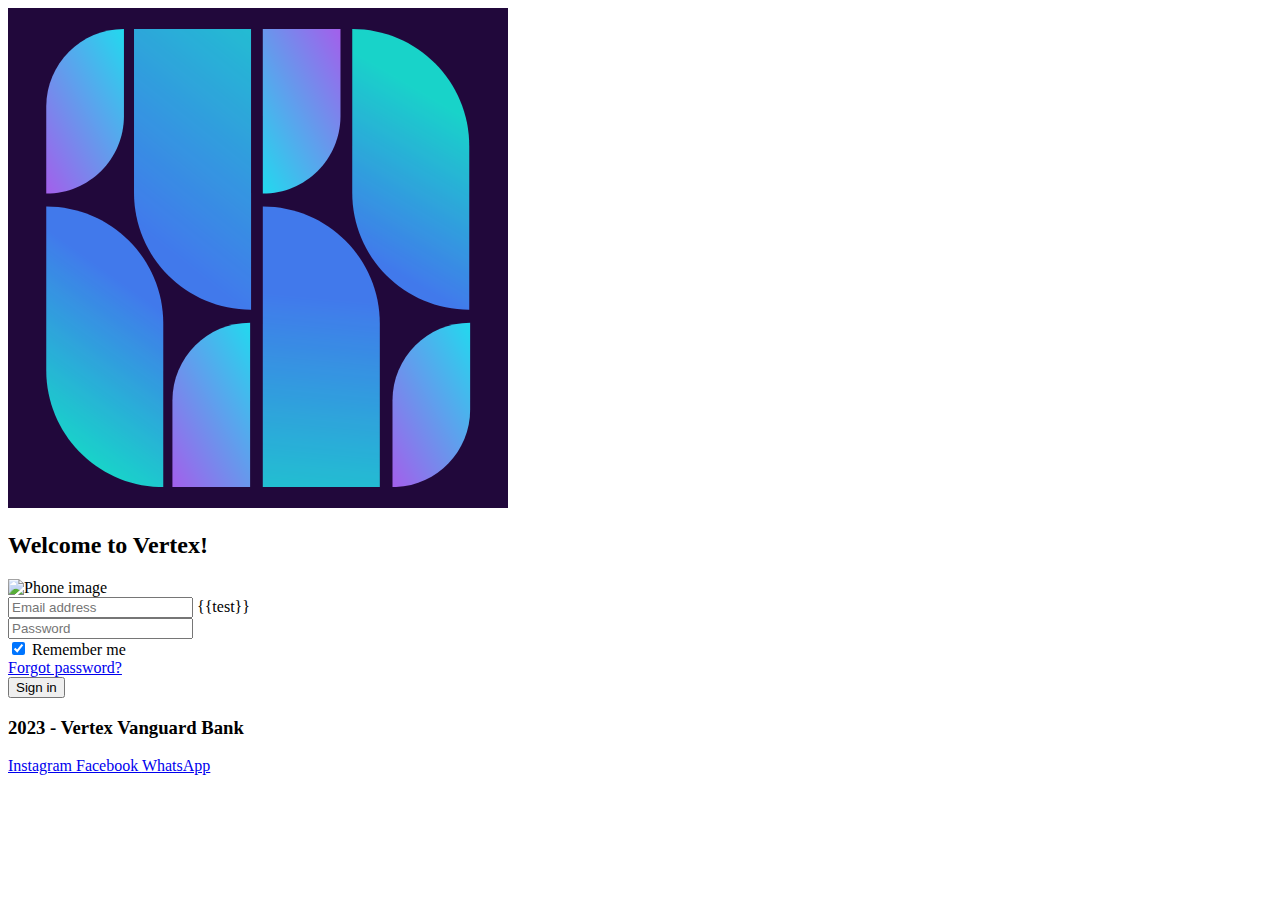
==== src/main/resources/static/web/index.html @ 443ab4bd "Add security, authentication and authorization, front pending" ====
<!DOCTYPE html>
<html lang="en">

<head>
    <meta charset="UTF-8">
    <title>Accounts - Vertex Vanguard</title>
    <link rel="shortcut icon" href="./assets/images/favicon.png" type="image/x-icon">
    <script src="https://unpkg.com/vue@3/dist/vue.global.js"></script>
    <script src="https://cdn.jsdelivr.net/npm/axios/dist/axios.min.js"></script>
    <link rel="stylesheet" href="./assets/styles/style.css">
    <link rel="preconnect" href="https://fonts.googleapis.com">
    <link rel="preconnect" href="https://fonts.gstatic.com" crossorigin>
    <link href="https://fonts.googleapis.com/css2?family=Share+Tech+Mono&display=swap" rel="stylesheet">
</head>

<body class=" text-white flex flex-col bg-[#21083b]">
    <div id="app" class="flex flex-col">
        <!-- <header class="text-3xl  font-bold bg-slate-600 flex gap-6 justify-center">
            <a href="">Accounts</a>
            <a href="">Cards</a>
            <a href="">Loans</a>
            <a href="">Transactions</a>
        </header>
         -->
        <header class="text-white p-4 flex items-center justify-center">
            <img class="h-20" src="./assets/images/logo.png" alt="logo">
            <h2 class="text-5xl text-white font-bold mb-8">Welcome to Vertex!</h2>
        </header>
        <main class="p-4 flex flex-col gap-4 items-center">
            <!-- TW Elements is free under AGPL, with commercial license required for specific uses. See more details: https://tw-elements.com/license/ and contact us for queries at tailwind@mdbootstrap.com -->
            <section class="h-screen">
                <div class="container h-full px-6 py-24">
                    <div class="g-6 flex h-full flex-wrap items-center justify-center lg:justify-between">
                        <!-- Left column container with background-->
                        <div class="mb-12 md:mb-0 md:w-8/12 lg:w-6/12">
                            <img src="https://tecdn.b-cdn.net/img/Photos/new-templates/bootstrap-login-form/draw2.svg"
                                class="w-full" alt="Phone image" />
                        </div>

                        <!-- Right column container with form -->
                        <div class="md:w-8/12 lg:ml-6 lg:w-5/12">
                            <form>
                                <!-- Email input -->
                                <div class="relative mb-6" data-te-input-wrapper-init>
                                    <input v-model="email" type="text"
                                        class="peer block min-h-[auto] w-full rounded border-0 bg-transparent px-3 py-[0.32rem] leading-[2.15] outline-none transition-all duration-200 ease-linear focus:placeholder:opacity-100 data-[te-input-state-active]:placeholder:opacity-100 motion-reduce:transition-none dark:text-neutral-200 dark:placeholder:text-neutral-200 [&:not([data-te-input-placeholder-active])]:placeholder:opacity-0"
                                        id="exampleFormControlInput3" placeholder="Email address" />
                                    {{test}}
                                    <!-- <label for="exampleFormControlInput3"
                                        class="pointer-events-none absolute left-3 top-0 mb-0 max-w-[90%] origin-[0_0] truncate pt-[0.37rem] leading-[2.15] text-neutral-500 transition-all duration-200 ease-out peer-focus:-translate-y-[1.15rem] peer-focus:scale-[0.8] peer-focus:text-primary peer-data-[te-input-state-active]:-translate-y-[1.15rem] peer-data-[te-input-state-active]:scale-[0.8] motion-reduce:transition-none dark:text-neutral-200 dark:peer-focus:text-primary">Email
                                        address
                                    </label> -->
                                </div>

                                <!-- Password input -->
                                <div class="relative mb-6" data-te-input-wrapper-init>
                                    <input v-model="password" type="password"
                                        class="peer block min-h-[auto] w-full rounded border-0 bg-transparent px-3 py-[0.32rem] leading-[2.15] outline-none transition-all duration-200 ease-linear focus:placeholder:opacity-100 data-[te-input-state-active]:placeholder:opacity-100 motion-reduce:transition-none dark:text-neutral-200 dark:placeholder:text-neutral-200 [&:not([data-te-input-placeholder-active])]:placeholder:opacity-0"
                                        id="exampleFormControlInput33" placeholder="Password" />
                                    <!-- <label for="exampleFormControlInput33"
                                        class="pointer-events-none absolute left-3 top-0 mb-0 max-w-[90%] origin-[0_0] truncate pt-[0.37rem] leading-[2.15] text-neutral-500 transition-all duration-200 ease-out peer-focus:-translate-y-[1.15rem] peer-focus:scale-[0.8] peer-focus:text-primary peer-data-[te-input-state-active]:-translate-y-[1.15rem] peer-data-[te-input-state-active]:scale-[0.8] motion-reduce:transition-none dark:text-neutral-200 dark:peer-focus:text-primary">Password
                                    </label> -->
                                </div>

                                <!-- Remember me checkbox -->
                                <div class="mb-6 flex items-center justify-between">
                                    <div class="mb-[0.125rem] block min-h-[1.5rem] pl-[1.5rem]">
                                        <input v-model="rememberMe"
                                            class="relative float-left -ml-[1.5rem] mr-[6px] mt-[0.15rem] h-[1.125rem] w-[1.125rem] appearance-none rounded-[0.25rem] border-[0.125rem] border-solid border-neutral-300 outline-none before:pointer-events-none before:absolute before:h-[0.875rem] before:w-[0.875rem] before:scale-0 before:rounded-full before:bg-transparent before:opacity-0 before:shadow-[0px_0px_0px_13px_transparent] before:content-[''] checked:border-primary checked:bg-primary checked:before:opacity-[0.16] checked:after:absolute checked:after:-mt-px checked:after:ml-[0.25rem] checked:after:block checked:after:h-[0.8125rem] checked:after:w-[0.375rem] checked:after:rotate-45 checked:after:border-[0.125rem] checked:after:border-l-0 checked:after:border-t-0 checked:after:border-solid checked:after:border-white checked:after:bg-transparent checked:after:content-[''] hover:cursor-pointer hover:before:opacity-[0.04] hover:before:shadow-[0px_0px_0px_13px_rgba(0,0,0,0.6)] focus:shadow-none focus:transition-[border-color_0.2s] focus:before:scale-100 focus:before:opacity-[0.12] focus:before:shadow-[0px_0px_0px_13px_rgba(0,0,0,0.6)] focus:before:transition-[box-shadow_0.2s,transform_0.2s] focus:after:absolute focus:after:z-[1] focus:after:block focus:after:h-[0.875rem] focus:after:w-[0.875rem] focus:after:rounded-[0.125rem] focus:after:content-[''] checked:focus:before:scale-100 checked:focus:before:shadow-[0px_0px_0px_13px_#3b71ca] checked:focus:before:transition-[box-shadow_0.2s,transform_0.2s] checked:focus:after:-mt-px checked:focus:after:ml-[0.25rem] checked:focus:after:h-[0.8125rem] checked:focus:after:w-[0.375rem] checked:focus:after:rotate-45 checked:focus:after:rounded-none checked:focus:after:border-[0.125rem] checked:focus:after:border-l-0 checked:focus:after:border-t-0 checked:focus:after:border-solid checked:focus:after:border-white checked:focus:after:bg-transparent dark:border-neutral-600 dark:checked:border-primary dark:checked:bg-primary dark:focus:before:shadow-[0px_0px_0px_13px_rgba(255,255,255,0.4)] dark:checked:focus:before:shadow-[0px_0px_0px_13px_#3b71ca]"
                                            type="checkbox" value="" id="exampleCheck3" checked />
                                        <label class="inline-block pl-[0.15rem] hover:cursor-pointer"
                                            for="exampleCheck3">
                                            Remember me
                                        </label>
                                    </div>

                                    <!-- Forgot password link -->
                                    <a href="#!"
                                        class="text-primary transition duration-150 ease-in-out hover:text-primary-600 focus:text-primary-600 active:text-primary-700 dark:text-primary-400 dark:hover:text-primary-500 dark:focus:text-primary-500 dark:active:text-primary-600">Forgot
                                        password?</a>
                                </div>

                                <!-- Submit button -->
                                <button @click="login" type="submit"
                                    class="inline-block mb-4 w-full rounded bg-primary px-7 pb-2.5 pt-3 text-sm font-medium uppercase leading-normal text-white shadow-[0_4px_9px_-4px_#3b71ca] transition duration-150 ease-in-out hover:bg-primary-600 hover:shadow-[0_8px_9px_-4px_rgba(59,113,202,0.3),0_4px_18px_0_rgba(59,113,202,0.2)] focus:bg-primary-600 focus:shadow-[0_8px_9px_-4px_rgba(59,113,202,0.3),0_4px_18px_0_rgba(59,113,202,0.2)] focus:outline-none focus:ring-0 active:bg-primary-700 active:shadow-[0_8px_9px_-4px_rgba(59,113,202,0.3),0_4px_18px_0_rgba(59,113,202,0.2)] dark:shadow-[0_4px_9px_-4px_rgba(59,113,202,0.5)] dark:hover:shadow-[0_8px_9px_-4px_rgba(59,113,202,0.2),0_4px_18px_0_rgba(59,113,202,0.1)] dark:focus:shadow-[0_8px_9px_-4px_rgba(59,113,202,0.2),0_4px_18px_0_rgba(59,113,202,0.1)] dark:active:shadow-[0_8px_9px_-4px_rgba(59,113,202,0.2),0_4px_18px_0_rgba(59,113,202,0.1)]"
                                    data-te-ripple-init data-te-ripple-color="light">
                                    Sign in
                                </button>
                            </form>
                        </div>
                    </div>
                </div>
            </section>
        </main>
    </div>
    <footer class="text-white p-4 flex items-center justify-around">

        <h3 class="text-lg font-bold">2023 - Vertex Vanguard Bank</h3>

        <div>
            <a href="https://www.instagram.com" class="mr-2">
                Instagram
            </a>
            <a href="https://www.facebook.com" class="mr-2">
                Facebook
            </a>
            <a href="https://www.whatsapp.com" class="mr-2">
                WhatsApp
            </a>
        </div>
    </footer>
    <script src=" ./index.js">
    </script>
    <script src="https://cdn.tailwindcss.com"></script>
    <script type="module" src="./tailwind.config.js"></script>
</body>

</html>
---- src/main/resources/static/web/assets/styles/style.css ----
.emboss{
  color: #f0f0f0;
  font-size: 100px;
  text-shadow: 1px 4px 4px #555;
  text-align: center;
}
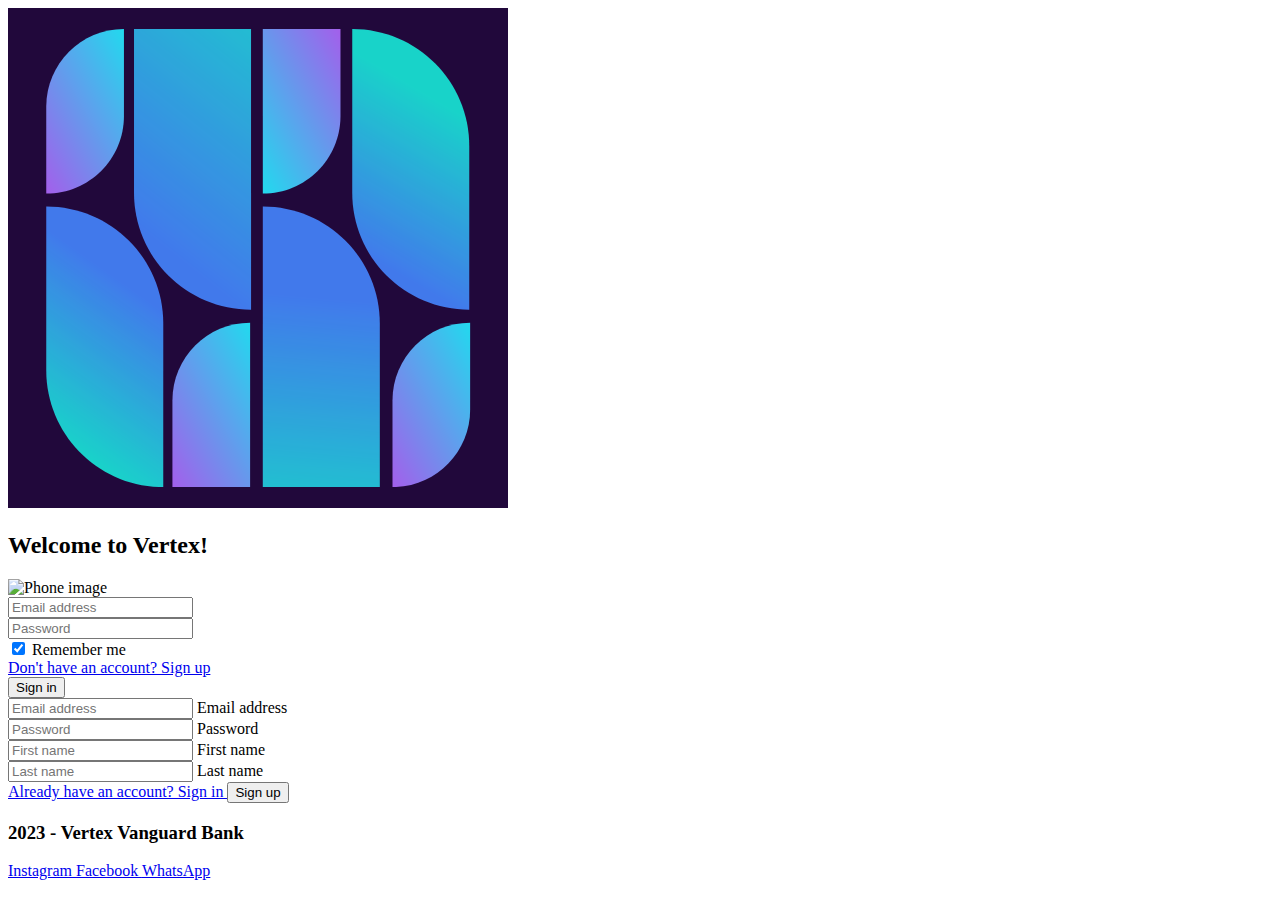
==== commit 9dd77e53: "Fix sign up and sign in forms, add logout button" ====
--- a/src/main/resources/static/web/index.html
+++ b/src/main/resources/static/web/index.html
@@ -39,13 +39,12 @@
 
                         <!-- Right column container with form -->
                         <div class="md:w-8/12 lg:ml-6 lg:w-5/12">
-                            <form>
+                            <form v-if="showLogin">
                                 <!-- Email input -->
                                 <div class="relative mb-6" data-te-input-wrapper-init>
                                     <input v-model="email" type="text"
                                         class="peer block min-h-[auto] w-full rounded border-0 bg-transparent px-3 py-[0.32rem] leading-[2.15] outline-none transition-all duration-200 ease-linear focus:placeholder:opacity-100 data-[te-input-state-active]:placeholder:opacity-100 motion-reduce:transition-none dark:text-neutral-200 dark:placeholder:text-neutral-200 [&:not([data-te-input-placeholder-active])]:placeholder:opacity-0"
                                         id="exampleFormControlInput3" placeholder="Email address" />
-                                    {{test}}
                                     <!-- <label for="exampleFormControlInput3"
                                         class="pointer-events-none absolute left-3 top-0 mb-0 max-w-[90%] origin-[0_0] truncate pt-[0.37rem] leading-[2.15] text-neutral-500 transition-all duration-200 ease-out peer-focus:-translate-y-[1.15rem] peer-focus:scale-[0.8] peer-focus:text-primary peer-data-[te-input-state-active]:-translate-y-[1.15rem] peer-data-[te-input-state-active]:scale-[0.8] motion-reduce:transition-none dark:text-neutral-200 dark:peer-focus:text-primary">Email
                                         address
@@ -74,24 +73,82 @@
                                         </label>
                                     </div>
 
-                                    <!-- Forgot password link -->
-                                    <a href="#!"
-                                        class="text-primary transition duration-150 ease-in-out hover:text-primary-600 focus:text-primary-600 active:text-primary-700 dark:text-primary-400 dark:hover:text-primary-500 dark:focus:text-primary-500 dark:active:text-primary-600">Forgot
-                                        password?</a>
+                                    <!-- Sign up link -->
+                                    <a @click="showLogin = false" href="#!"
+                                        class="text-primary transition duration-150 ease-in-out hover:text-primary-600 focus:text-primary-600 active:text-primary-700 dark:text-primary-400 dark:hover:text-primary-500 dark:focus:text-primary-500 dark:active:text-primary-600">Don't
+                                        have an account? Sign up
+                                    </a>
                                 </div>
 
                                 <!-- Submit button -->
-                                <button @click="login" type="submit"
+                                <button @click.prevent="login" type="submit"
                                     class="inline-block mb-4 w-full rounded bg-primary px-7 pb-2.5 pt-3 text-sm font-medium uppercase leading-normal text-white shadow-[0_4px_9px_-4px_#3b71ca] transition duration-150 ease-in-out hover:bg-primary-600 hover:shadow-[0_8px_9px_-4px_rgba(59,113,202,0.3),0_4px_18px_0_rgba(59,113,202,0.2)] focus:bg-primary-600 focus:shadow-[0_8px_9px_-4px_rgba(59,113,202,0.3),0_4px_18px_0_rgba(59,113,202,0.2)] focus:outline-none focus:ring-0 active:bg-primary-700 active:shadow-[0_8px_9px_-4px_rgba(59,113,202,0.3),0_4px_18px_0_rgba(59,113,202,0.2)] dark:shadow-[0_4px_9px_-4px_rgba(59,113,202,0.5)] dark:hover:shadow-[0_8px_9px_-4px_rgba(59,113,202,0.2),0_4px_18px_0_rgba(59,113,202,0.1)] dark:focus:shadow-[0_8px_9px_-4px_rgba(59,113,202,0.2),0_4px_18px_0_rgba(59,113,202,0.1)] dark:active:shadow-[0_8px_9px_-4px_rgba(59,113,202,0.2),0_4px_18px_0_rgba(59,113,202,0.1)]"
                                     data-te-ripple-init data-te-ripple-color="light">
                                     Sign in
                                 </button>
+
+                            </form>
+                            <form v-else>
+                                <!-- Email input -->
+                                <div class="relative mb-6" data-te-input-wrapper-init>
+                                    <input v-model="email" type="text"
+                                        class="peer block min-h-[auto] w-full rounded border-0 bg-transparent px-3 py-[0.32rem] leading-[2.15] outline-none transition-all duration-200 ease-linear focus:placeholder:opacity-100 data-[te-input-state-active]:placeholder:opacity-100 motion-reduce:transition-none dark:text-neutral-200 dark:placeholder:text-neutral-200 [&:not([data-te-input-placeholder-active])]:placeholder:opacity-0"
+                                        id="exampleFormControlInput3" placeholder="Email address" />
+                                    <label for="exampleFormControlInput3"
+                                        class="pointer-events-none absolute left-3 top-0 mb-0 max-w-[90%] origin-[0_0] truncate pt-[0.37rem] leading-[2.15] text-neutral-500 transition-all duration-200 ease-out peer-focus:-translate-y-[1.15rem] peer-focus:scale-[0.8] peer-focus:text-primary peer-data-[te-input-state-active]:-translate-y-[1.15rem] peer-data-[te-input-state-active]:scale-[0.8] motion-reduce:transition-none dark:text-neutral-200 dark:peer-focus:text-primary">Email
+                                        address
+                                    </label>
+                                </div>
+
+                                <!-- Password input -->
+                                <div class="relative mb-6" data-te-input-wrapper-init>
+                                    <input v-model="password" type="password"
+                                        class="peer block min-h-[auto] w-full rounded border-0 bg-transparent px-3 py-[0.32rem] leading-[2.15] outline-none transition-all duration-200 ease-linear focus:placeholder:opacity-100 data-[te-input-state-active]:placeholder:opacity-100 motion-reduce:transition-none dark:text-neutral-200 dark:placeholder:text-neutral-200 [&:not([data-te-input-placeholder-active])]:placeholder:opacity-0"
+                                        id="exampleFormControlInput33" placeholder="Password" />
+                                    <label for="exampleFormControlInput33"
+                                        class="pointer-events-none absolute left-3 top-0 mb-0 max-w-[90%] origin-[0_0] truncate pt-[0.37rem] leading-[2.15] text-neutral-500 transition-all duration-200 ease-out peer-focus:-translate-y-[1.15rem] peer-focus:scale-[0.8] peer-focus:text-primary peer-data-[te-input-state-active]:-translate-y-[1.15rem] peer-data-[te-input-state-active]:scale-[0.8] motion-reduce:transition-none dark:text-neutral-200 dark:peer-focus:text-primary">Password
+                                    </label>
+                                </div>
+
+                                <div class="relative mb-6" data-te-input-wrapper-init>
+                                    <input v-model="firstName" type="text"
+                                        class="peer block min-h-[auto] w-full rounded border-0 bg-transparent px-3 py-[0.32rem] leading-[2.15] outline-none transition-all duration-200 ease-linear focus:placeholder:opacity-100 data-[te-input-state-active]:placeholder:opacity-100 motion-reduce:transition-none dark:text-neutral-200 dark:placeholder:text-neutral-200 [&:not([data-te-input-placeholder-active])]:placeholder:opacity-0"
+                                        id="exampleFormControlInput3" placeholder="First name" />
+                                    <label for="exampleFormControlInput3"
+                                        class="pointer-events-none absolute left-3 top-0 mb-0 max-w-[90%] origin-[0_0] truncate pt-[0.37rem] leading-[2.15] text-neutral-500 transition-all duration-200 ease-out peer-focus:-translate-y-[1.15rem] peer-focus:scale-[0.8] peer-focus:text-primary peer-data-[te-input-state-active]:-translate-y-[1.15rem] peer-data-[te-input-state-active]:scale-[0.8] motion-reduce:transition-none dark:text-neutral-200 dark:peer-focus:text-primary">First name
+                                    </label>
+                                </div>
+                                <div class="relative mb-6" data-te-input-wrapper-init>
+                                    <input v-model="lastName" type="text"
+                                        class="peer block min-h-[auto] w-full rounded border-0 bg-transparent px-3 py-[0.32rem] leading-[2.15] outline-none transition-all duration-200 ease-linear focus:placeholder:opacity-100 data-[te-input-state-active]:placeholder:opacity-100 motion-reduce:transition-none dark:text-neutral-200 dark:placeholder:text-neutral-200 [&:not([data-te-input-placeholder-active])]:placeholder:opacity-0"
+                                        id="exampleFormControlInput3" placeholder="Last name" />
+                                    <label for="exampleFormControlInput3"
+                                        class="pointer-events-none absolute left-3 top-0 mb-0 max-w-[90%] origin-[0_0] truncate pt-[0.37rem] leading-[2.15] text-neutral-500 transition-all duration-200 ease-out peer-focus:-translate-y-[1.15rem] peer-focus:scale-[0.8] peer-focus:text-primary peer-data-[te-input-state-active]:-translate-y-[1.15rem] peer-data-[te-input-state-active]:scale-[0.8] motion-reduce:transition-none dark:text-neutral-200 dark:peer-focus:text-primary">Last name
+                                    </label>
+                                </div>
+
+
+                                <!-- Sign up link -->
+                                <a @click="showLogin = true" href="#!"
+                                    class="text-primary transition duration-150 ease-in-out hover:text-primary-600 focus:text-primary-600 active:text-primary-700 dark:text-primary-400 dark:hover:text-primary-500 dark:focus:text-primary-500 dark:active:text-primary-600">Already
+                                    have an account? Sign
+                                    in
+                                </a>
+
+                                <!-- Submit button -->
+                                <button @click.prevent="register" type="submit"
+                                    class="inline-block mb-4 w-full rounded bg-primary px-7 pb-2.5 pt-3 text-sm font-medium uppercase leading-normal text-white shadow-[0_4px_9px_-4px_#3b71ca] transition duration-150 ease-in-out hover:bg-primary-600 hover:shadow-[0_8px_9px_-4px_rgba(59,113,202,0.3),0_4px_18px_0_rgba(59,113,202,0.2)] focus:bg-primary-600 focus:shadow-[0_8px_9px_-4px_rgba(59,113,202,0.3),0_4px_18px_0_rgba(59,113,202,0.2)] focus:outline-none focus:ring-0 active:bg-primary-700 active:shadow-[0_8px_9px_-4px_rgba(59,113,202,0.3),0_4px_18px_0_rgba(59,113,202,0.2)] dark:shadow-[0_4px_9px_-4px_rgba(59,113,202,0.5)] dark:hover:shadow-[0_8px_9px_-4px_rgba(59,113,202,0.2),0_4px_18px_0_rgba(59,113,202,0.1)] dark:focus:shadow-[0_8px_9px_-4px_rgba(59,113,202,0.2),0_4px_18px_0_rgba(59,113,202,0.1)] dark:active:shadow-[0_8px_9px_-4px_rgba(59,113,202,0.2),0_4px_18px_0_rgba(59,113,202,0.1)]"
+                                    data-te-ripple-init data-te-ripple-color="light">
+                                    Sign up
+                                </button>
+
                             </form>
                         </div>
                     </div>
                 </div>
-            </section>
-        </main>
+    </div>
+    </section>
+    </main>
     </div>
     <footer class="text-white p-4 flex items-center justify-around">
 
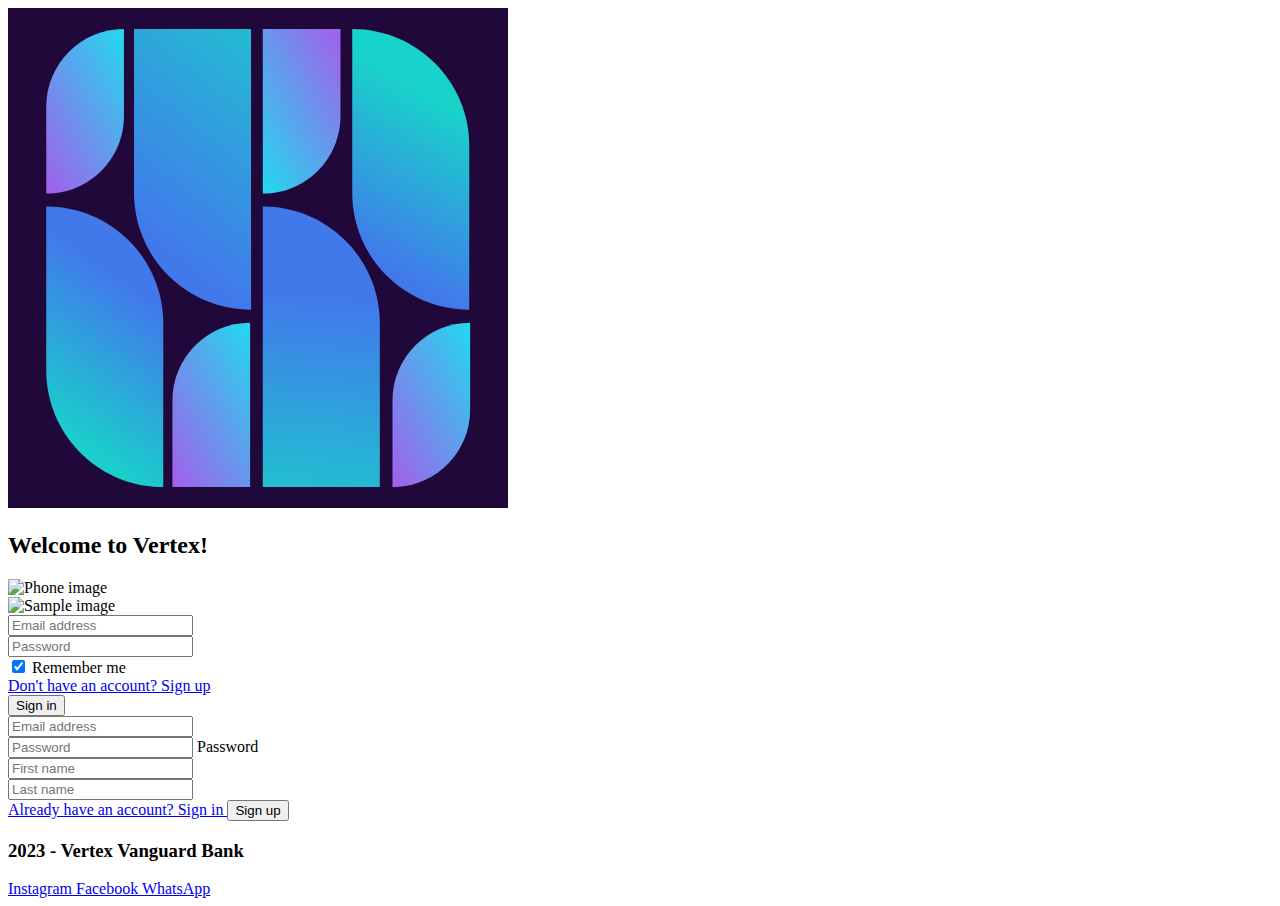
==== commit a3a5a408: "add some style to forms" ====
--- a/src/main/resources/static/web/index.html
+++ b/src/main/resources/static/web/index.html
@@ -32,18 +32,21 @@
                 <div class="container h-full px-6 py-24">
                     <div class="g-6 flex h-full flex-wrap items-center justify-center lg:justify-between">
                         <!-- Left column container with background-->
-                        <div class="mb-12 md:mb-0 md:w-8/12 lg:w-6/12">
+                        <div v-if="showLogin" class="mb-12 md:mb-0 md:w-8/12 lg:w-6/12">
                             <img src="https://tecdn.b-cdn.net/img/Photos/new-templates/bootstrap-login-form/draw2.svg"
                                 class="w-full" alt="Phone image" />
                         </div>
-
+                        <div v-else class="shrink-1 mb-12 grow-0 basis-auto md:mb-0 md:w-9/12 md:shrink-0 lg:w-6/12 xl:w-6/12">
+                            <img src="https://tecdn.b-cdn.net/img/Photos/new-templates/bootstrap-login-form/draw2.webp"
+                                class="w-full" alt="Sample image" />
+                        </div>
                         <!-- Right column container with form -->
                         <div class="md:w-8/12 lg:ml-6 lg:w-5/12">
                             <form v-if="showLogin">
                                 <!-- Email input -->
                                 <div class="relative mb-6" data-te-input-wrapper-init>
                                     <input v-model="email" type="text"
-                                        class="peer block min-h-[auto] w-full rounded border-0 bg-transparent px-3 py-[0.32rem] leading-[2.15] outline-none transition-all duration-200 ease-linear focus:placeholder:opacity-100 data-[te-input-state-active]:placeholder:opacity-100 motion-reduce:transition-none dark:text-neutral-200 dark:placeholder:text-neutral-200 [&:not([data-te-input-placeholder-active])]:placeholder:opacity-0"
+                                        class="peer block min-h-[auto] w-full rounded border-0 bg-transparent px-3 py-[0.32rem] leading-[2.15] outline-none transition-all duration-200 ease-linear focus:placeholder:opacity-100 data-[te-input-state-active]:placeholder:opacity-100 motion-reduce:transition-none dark:bg-purple-950 dark:text-neutral-200 dark:placeholder:text-neutral-200"
                                         id="exampleFormControlInput3" placeholder="Email address" />
                                     <!-- <label for="exampleFormControlInput3"
                                         class="pointer-events-none absolute left-3 top-0 mb-0 max-w-[90%] origin-[0_0] truncate pt-[0.37rem] leading-[2.15] text-neutral-500 transition-all duration-200 ease-out peer-focus:-translate-y-[1.15rem] peer-focus:scale-[0.8] peer-focus:text-primary peer-data-[te-input-state-active]:-translate-y-[1.15rem] peer-data-[te-input-state-active]:scale-[0.8] motion-reduce:transition-none dark:text-neutral-200 dark:peer-focus:text-primary">Email
@@ -53,8 +56,8 @@
 
                                 <!-- Password input -->
                                 <div class="relative mb-6" data-te-input-wrapper-init>
-                                    <input v-model="password" type="password"
-                                        class="peer block min-h-[auto] w-full rounded border-0 bg-transparent px-3 py-[0.32rem] leading-[2.15] outline-none transition-all duration-200 ease-linear focus:placeholder:opacity-100 data-[te-input-state-active]:placeholder:opacity-100 motion-reduce:transition-none dark:text-neutral-200 dark:placeholder:text-neutral-200 [&:not([data-te-input-placeholder-active])]:placeholder:opacity-0"
+                                    <input v-model="password" type="password" class="peer block min-h-[auto] w-full rounded border-0 bg-transparent px-3 py-[0.32rem] leading-[2.15] outline-none transition-all duration-200 ease-linear focus:placeholder:opacity-100 data-[te-input-state-active]:placeholder:opacity-100 motion-reduce:transition-none 
+                                        dark:bg-purple-950 dark:text-neutral-200 dark:placeholder:text-neutral-200 "
                                         id="exampleFormControlInput33" placeholder="Password" />
                                     <!-- <label for="exampleFormControlInput33"
                                         class="pointer-events-none absolute left-3 top-0 mb-0 max-w-[90%] origin-[0_0] truncate pt-[0.37rem] leading-[2.15] text-neutral-500 transition-all duration-200 ease-out peer-focus:-translate-y-[1.15rem] peer-focus:scale-[0.8] peer-focus:text-primary peer-data-[te-input-state-active]:-translate-y-[1.15rem] peer-data-[te-input-state-active]:scale-[0.8] motion-reduce:transition-none dark:text-neutral-200 dark:peer-focus:text-primary">Password
@@ -82,7 +85,8 @@
 
                                 <!-- Submit button -->
                                 <button @click.prevent="login" type="submit"
-                                    class="inline-block mb-4 w-full rounded bg-primary px-7 pb-2.5 pt-3 text-sm font-medium uppercase leading-normal text-white shadow-[0_4px_9px_-4px_#3b71ca] transition duration-150 ease-in-out hover:bg-primary-600 hover:shadow-[0_8px_9px_-4px_rgba(59,113,202,0.3),0_4px_18px_0_rgba(59,113,202,0.2)] focus:bg-primary-600 focus:shadow-[0_8px_9px_-4px_rgba(59,113,202,0.3),0_4px_18px_0_rgba(59,113,202,0.2)] focus:outline-none focus:ring-0 active:bg-primary-700 active:shadow-[0_8px_9px_-4px_rgba(59,113,202,0.3),0_4px_18px_0_rgba(59,113,202,0.2)] dark:shadow-[0_4px_9px_-4px_rgba(59,113,202,0.5)] dark:hover:shadow-[0_8px_9px_-4px_rgba(59,113,202,0.2),0_4px_18px_0_rgba(59,113,202,0.1)] dark:focus:shadow-[0_8px_9px_-4px_rgba(59,113,202,0.2),0_4px_18px_0_rgba(59,113,202,0.1)] dark:active:shadow-[0_8px_9px_-4px_rgba(59,113,202,0.2),0_4px_18px_0_rgba(59,113,202,0.1)]"
+                                    class="inline-block mb-4 w-full rounded bg-primary px-7 pb-2.5 pt-3 text-sm font-medium uppercase leading-normal 
+                                    dark:bg-purple-950 text-white shadow-[0_4px_9px_-4px_#3b71ca] transition duration-150 ease-in-out hover:bg-primary-600 hover:shadow-[0_8px_9px_-4px_rgba(59,113,202,0.3),0_4px_18px_0_rgba(59,113,202,0.2)] focus:bg-primary-600 focus:shadow-[0_8px_9px_-4px_rgba(59,113,202,0.3),0_4px_18px_0_rgba(59,113,202,0.2)] focus:outline-none focus:ring-0 active:bg-primary-700 active:shadow-[0_8px_9px_-4px_rgba(59,113,202,0.3),0_4px_18px_0_rgba(59,113,202,0.2)] dark:shadow-[0_4px_9px_-4px_rgba(59,113,202,0.5)] dark:hover:shadow-[0_8px_9px_-4px_rgba(59,113,202,0.2),0_4px_18px_0_rgba(59,113,202,0.1)] dark:focus:shadow-[0_8px_9px_-4px_rgba(59,113,202,0.2),0_4px_18px_0_rgba(59,113,202,0.1)] dark:active:shadow-[0_8px_9px_-4px_rgba(59,113,202,0.2),0_4px_18px_0_rgba(59,113,202,0.1)]"
                                     data-te-ripple-init data-te-ripple-color="light">
                                     Sign in
                                 </button>
@@ -92,18 +96,18 @@
                                 <!-- Email input -->
                                 <div class="relative mb-6" data-te-input-wrapper-init>
                                     <input v-model="email" type="text"
-                                        class="peer block min-h-[auto] w-full rounded border-0 bg-transparent px-3 py-[0.32rem] leading-[2.15] outline-none transition-all duration-200 ease-linear focus:placeholder:opacity-100 data-[te-input-state-active]:placeholder:opacity-100 motion-reduce:transition-none dark:text-neutral-200 dark:placeholder:text-neutral-200 [&:not([data-te-input-placeholder-active])]:placeholder:opacity-0"
+                                        class="peer block min-h-[auto] w-full rounded border-0 bg-transparent px-3 py-[0.32rem] leading-[2.15] outline-none transition-all duration-200 ease-linear focus:placeholder:opacity-100 data-[te-input-state-active]:placeholder:opacity-100 motion-reduce:transition-none dark:text-neutral-200  dark:bg-purple-950 dark:placeholder:text-neutral-200 "
                                         id="exampleFormControlInput3" placeholder="Email address" />
-                                    <label for="exampleFormControlInput3"
+                                    <!-- <label for="exampleFormControlInput3"
                                         class="pointer-events-none absolute left-3 top-0 mb-0 max-w-[90%] origin-[0_0] truncate pt-[0.37rem] leading-[2.15] text-neutral-500 transition-all duration-200 ease-out peer-focus:-translate-y-[1.15rem] peer-focus:scale-[0.8] peer-focus:text-primary peer-data-[te-input-state-active]:-translate-y-[1.15rem] peer-data-[te-input-state-active]:scale-[0.8] motion-reduce:transition-none dark:text-neutral-200 dark:peer-focus:text-primary">Email
                                         address
-                                    </label>
+                                    </label> -->
                                 </div>
 
                                 <!-- Password input -->
                                 <div class="relative mb-6" data-te-input-wrapper-init>
                                     <input v-model="password" type="password"
-                                        class="peer block min-h-[auto] w-full rounded border-0 bg-transparent px-3 py-[0.32rem] leading-[2.15] outline-none transition-all duration-200 ease-linear focus:placeholder:opacity-100 data-[te-input-state-active]:placeholder:opacity-100 motion-reduce:transition-none dark:text-neutral-200 dark:placeholder:text-neutral-200 [&:not([data-te-input-placeholder-active])]:placeholder:opacity-0"
+                                        class="peer block min-h-[auto] w-full rounded border-0 bg-transparent px-3 py-[0.32rem] leading-[2.15] outline-none transition-all duration-200 ease-linear focus:placeholder:opacity-100 data-[te-input-state-active]:placeholder:opacity-100 motion-reduce:transition-none dark:text-neutral-200 dark:placeholder:text-neutral-200 dark:bg-purple-950"
                                         id="exampleFormControlInput33" placeholder="Password" />
                                     <label for="exampleFormControlInput33"
                                         class="pointer-events-none absolute left-3 top-0 mb-0 max-w-[90%] origin-[0_0] truncate pt-[0.37rem] leading-[2.15] text-neutral-500 transition-all duration-200 ease-out peer-focus:-translate-y-[1.15rem] peer-focus:scale-[0.8] peer-focus:text-primary peer-data-[te-input-state-active]:-translate-y-[1.15rem] peer-data-[te-input-state-active]:scale-[0.8] motion-reduce:transition-none dark:text-neutral-200 dark:peer-focus:text-primary">Password
@@ -112,32 +116,34 @@
 
                                 <div class="relative mb-6" data-te-input-wrapper-init>
                                     <input v-model="firstName" type="text"
-                                        class="peer block min-h-[auto] w-full rounded border-0 bg-transparent px-3 py-[0.32rem] leading-[2.15] outline-none transition-all duration-200 ease-linear focus:placeholder:opacity-100 data-[te-input-state-active]:placeholder:opacity-100 motion-reduce:transition-none dark:text-neutral-200 dark:placeholder:text-neutral-200 [&:not([data-te-input-placeholder-active])]:placeholder:opacity-0"
+                                        class="peer block min-h-[auto] w-full rounded border-0 bg-transparent px-3 py-[0.32rem] leading-[2.15] outline-none transition-all duration-200 ease-linear focus:placeholder:opacity-100 data-[te-input-state-active]:placeholder:opacity-100 motion-reduce:transition-none dark:text-neutral-200  dark:bg-purple-950 dark:placeholder:text-neutral-200"
                                         id="exampleFormControlInput3" placeholder="First name" />
-                                    <label for="exampleFormControlInput3"
-                                        class="pointer-events-none absolute left-3 top-0 mb-0 max-w-[90%] origin-[0_0] truncate pt-[0.37rem] leading-[2.15] text-neutral-500 transition-all duration-200 ease-out peer-focus:-translate-y-[1.15rem] peer-focus:scale-[0.8] peer-focus:text-primary peer-data-[te-input-state-active]:-translate-y-[1.15rem] peer-data-[te-input-state-active]:scale-[0.8] motion-reduce:transition-none dark:text-neutral-200 dark:peer-focus:text-primary">First name
-                                    </label>
+                                    <!-- <label for="exampleFormControlInput3"
+                                        class="pointer-events-none absolute left-3 top-0 mb-0 max-w-[90%] origin-[0_0] truncate pt-[0.37rem] leading-[2.15] text-neutral-500 transition-all duration-200 ease-out peer-focus:-translate-y-[1.15rem] peer-focus:scale-[0.8] peer-focus:text-primary peer-data-[te-input-state-active]:-translate-y-[1.15rem] peer-data-[te-input-state-active]:scale-[0.8] motion-reduce:transition-none dark:text-neutral-200 dark:peer-focus:text-primary">First
+                                        name
+                                    </label> -->
                                 </div>
                                 <div class="relative mb-6" data-te-input-wrapper-init>
                                     <input v-model="lastName" type="text"
-                                        class="peer block min-h-[auto] w-full rounded border-0 bg-transparent px-3 py-[0.32rem] leading-[2.15] outline-none transition-all duration-200 ease-linear focus:placeholder:opacity-100 data-[te-input-state-active]:placeholder:opacity-100 motion-reduce:transition-none dark:text-neutral-200 dark:placeholder:text-neutral-200 [&:not([data-te-input-placeholder-active])]:placeholder:opacity-0"
+                                        class="peer block min-h-[auto] w-full rounded border-0 bg-transparent px-3 py-[0.32rem] leading-[2.15] outline-none transition-all duration-200 ease-linear focus:placeholder:opacity-100 data-[te-input-state-active]:placeholder:opacity-100 motion-reduce:transition-none dark:text-neutral-200 dark:placeholder:text-neutral-200 dark:bg-purple-950"
                                         id="exampleFormControlInput3" placeholder="Last name" />
-                                    <label for="exampleFormControlInput3"
-                                        class="pointer-events-none absolute left-3 top-0 mb-0 max-w-[90%] origin-[0_0] truncate pt-[0.37rem] leading-[2.15] text-neutral-500 transition-all duration-200 ease-out peer-focus:-translate-y-[1.15rem] peer-focus:scale-[0.8] peer-focus:text-primary peer-data-[te-input-state-active]:-translate-y-[1.15rem] peer-data-[te-input-state-active]:scale-[0.8] motion-reduce:transition-none dark:text-neutral-200 dark:peer-focus:text-primary">Last name
-                                    </label>
+                                    <!-- <label for="exampleFormControlInput3"
+                                        class="pointer-events-none absolute left-3 top-0 mb-0 max-w-[90%] origin-[0_0] truncate pt-[0.37rem] leading-[2.15] text-neutral-500 transition-all duration-200 ease-out peer-focus:-translate-y-[1.15rem] peer-focus:scale-[0.8] peer-focus:text-primary peer-data-[te-input-state-active]:-translate-y-[1.15rem] peer-data-[te-input-state-active]:scale-[0.8] motion-reduce:transition-none dark:text-neutral-200 dark:peer-focus:text-primary">Last
+                                        name
+                                    </label> -->
                                 </div>
 
 
                                 <!-- Sign up link -->
                                 <a @click="showLogin = true" href="#!"
-                                    class="text-primary transition duration-150 ease-in-out hover:text-primary-600 focus:text-primary-600 active:text-primary-700 dark:text-primary-400 dark:hover:text-primary-500 dark:focus:text-primary-500 dark:active:text-primary-600">Already
+                                    class="text-primary text-center transition duration-150 ease-in-out hover:text-primary-600 focus:text-primary-600 active:text-primary-700 dark:text-primary-400 dark:hover:text-primary-500 dark:focus:text-primary-500 dark:active:text-primary-600">Already
                                     have an account? Sign
                                     in
                                 </a>
 
                                 <!-- Submit button -->
                                 <button @click.prevent="register" type="submit"
-                                    class="inline-block mb-4 w-full rounded bg-primary px-7 pb-2.5 pt-3 text-sm font-medium uppercase leading-normal text-white shadow-[0_4px_9px_-4px_#3b71ca] transition duration-150 ease-in-out hover:bg-primary-600 hover:shadow-[0_8px_9px_-4px_rgba(59,113,202,0.3),0_4px_18px_0_rgba(59,113,202,0.2)] focus:bg-primary-600 focus:shadow-[0_8px_9px_-4px_rgba(59,113,202,0.3),0_4px_18px_0_rgba(59,113,202,0.2)] focus:outline-none focus:ring-0 active:bg-primary-700 active:shadow-[0_8px_9px_-4px_rgba(59,113,202,0.3),0_4px_18px_0_rgba(59,113,202,0.2)] dark:shadow-[0_4px_9px_-4px_rgba(59,113,202,0.5)] dark:hover:shadow-[0_8px_9px_-4px_rgba(59,113,202,0.2),0_4px_18px_0_rgba(59,113,202,0.1)] dark:focus:shadow-[0_8px_9px_-4px_rgba(59,113,202,0.2),0_4px_18px_0_rgba(59,113,202,0.1)] dark:active:shadow-[0_8px_9px_-4px_rgba(59,113,202,0.2),0_4px_18px_0_rgba(59,113,202,0.1)]"
+                                    class="inline-block mt-6 mb-4 w-full rounded bg-primary px-7 pb-2.5 pt-3 text-sm font-medium uppercase leading-normal dark:bg-purple-950 text-white shadow-[0_4px_9px_-4px_#3b71ca] transition duration-150 ease-in-out hover:bg-primary-600 hover:shadow-[0_8px_9px_-4px_rgba(59,113,202,0.3),0_4px_18px_0_rgba(59,113,202,0.2)] focus:bg-primary-600 focus:shadow-[0_8px_9px_-4px_rgba(59,113,202,0.3),0_4px_18px_0_rgba(59,113,202,0.2)] focus:outline-none focus:ring-0 active:bg-primary-700 active:shadow-[0_8px_9px_-4px_rgba(59,113,202,0.3),0_4px_18px_0_rgba(59,113,202,0.2)] dark:shadow-[0_4px_9px_-4px_rgba(59,113,202,0.5)] dark:hover:shadow-[0_8px_9px_-4px_rgba(59,113,202,0.2),0_4px_18px_0_rgba(59,113,202,0.1)] dark:focus:shadow-[0_8px_9px_-4px_rgba(59,113,202,0.2),0_4px_18px_0_rgba(59,113,202,0.1)] dark:active:shadow-[0_8px_9px_-4px_rgba(59,113,202,0.2),0_4px_18px_0_rgba(59,113,202,0.1)]"
                                     data-te-ripple-init data-te-ripple-color="light">
                                     Sign up
                                 </button>
